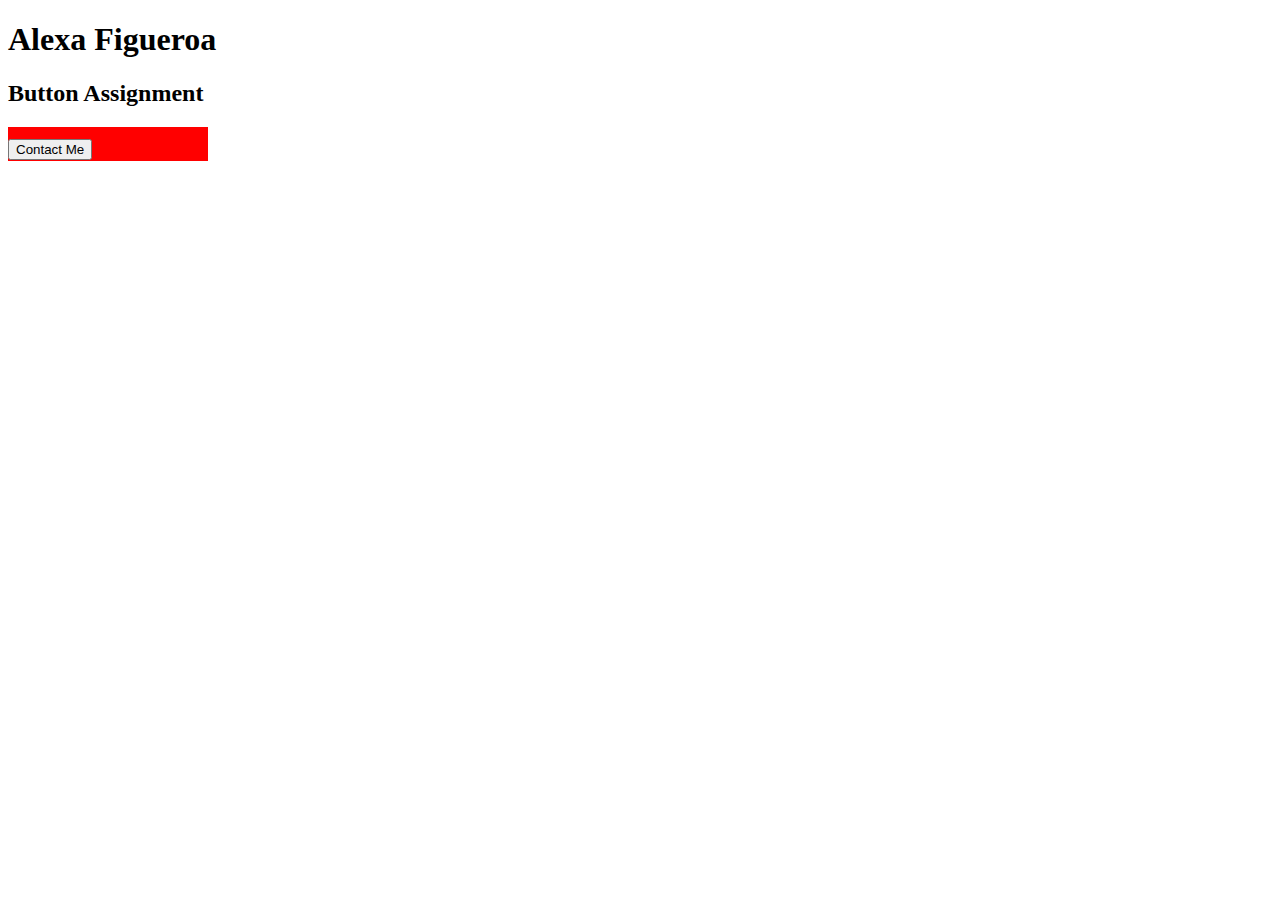
==== button-assignment/index.html @ 954a8e11 "button assignment" ====
<!DOCTYPE html>
<html lang="en">
<head>    
    <title>Alexa Figueroa Button</title>
    <link href="style.css" rel="stylesheet">
</head>
    
<body>
     <h1>Alexa Figueroa
    </h1>
    <h2>Button Assignment
    </h2>
     <div class="red-button">
    <button>Contact Me</button>
    </div>
</body>
    
</html>
---- button-assignment/style.css ----
.red-button {
            background-color:red;
            color:white;
            font-size:30px;
            border:none;
            width:200px;
          }
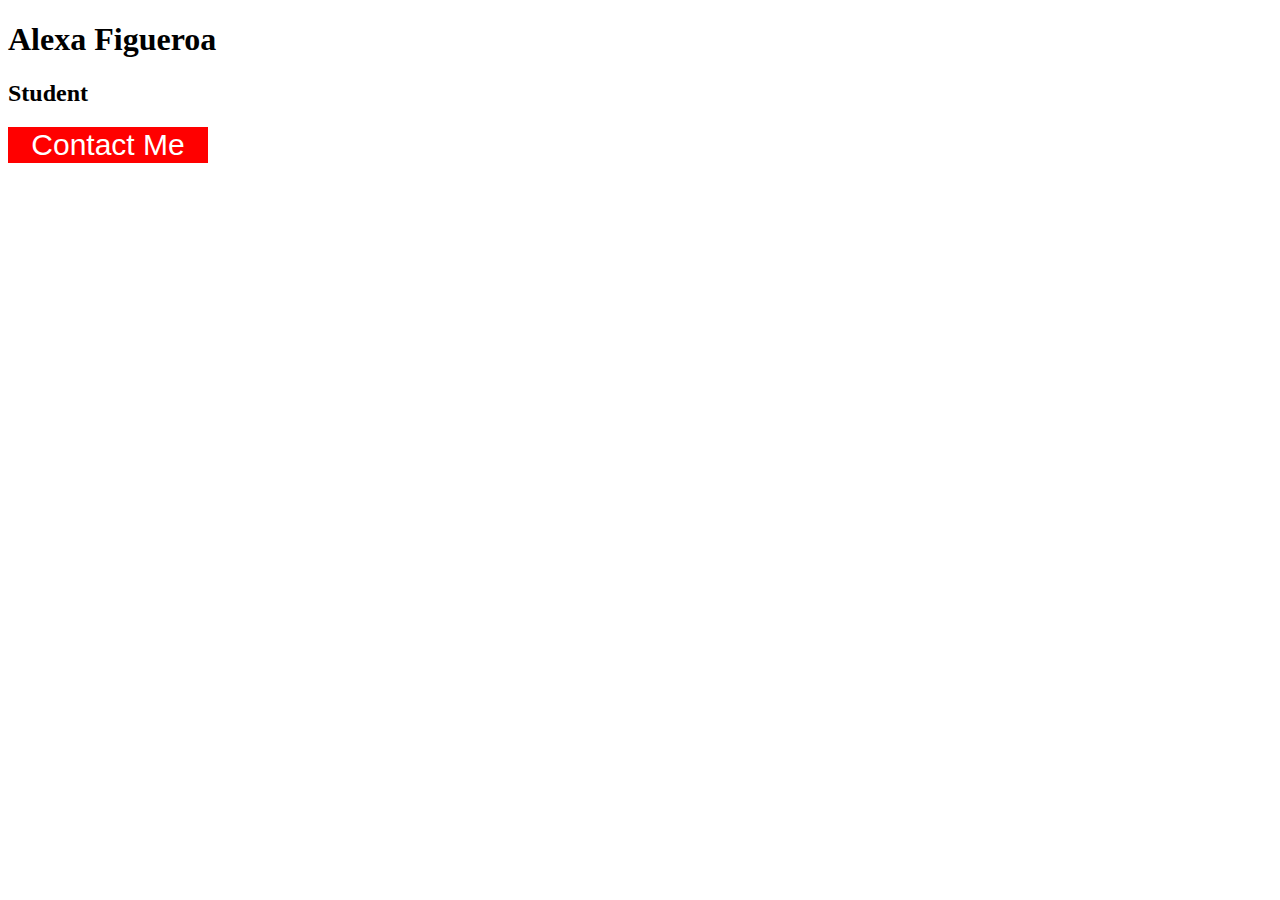
==== commit 72e08bb4: "update" ====
--- a/button-assignment/index.html
+++ b/button-assignment/index.html
@@ -8,11 +8,9 @@
 <body>
      <h1>Alexa Figueroa
     </h1>
-    <h2>Button Assignment
+    <h2>Student
     </h2>
-     <div class="red-button">
-    <button>Contact Me</button>
-    </div>
+ <button class="red-button">Contact Me</button>
 </body>
     
 </html>
--- a/button-assignment/style.css
+++ b/button-assignment/style.css
@@ -2,6 +2,6 @@
             background-color:red;
             color:white;
             font-size:30px;
-            border:none;
+            border-style:none;
             width:200px;
           }